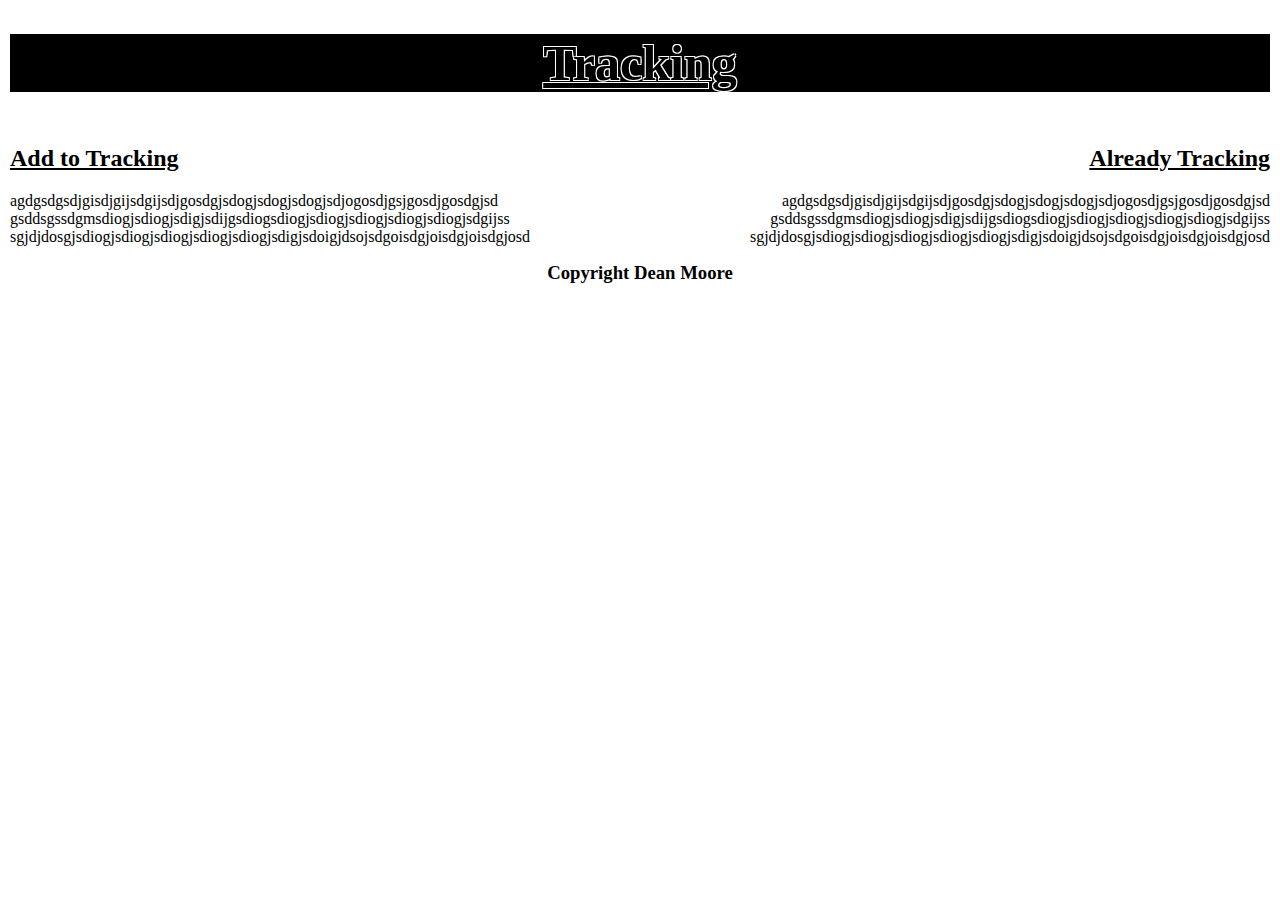
==== index.html @ e4bdc046 "initial commit" ====
<!DOCTYPE html>
<html lang="en">
<head>
    <meta charset="UTF-8">
    <meta name="viewport" content="width=device-width, initial-scale=1.0">
    <meta http-equiv="X-UA-Compatible" content="ie=edge">
    <link rel = "stylesheet" type = "text/css" href = "style.css" >
    <title>Tracking</title>
</head>
<body>

<div class = "header"> 
    <h1> Tracking </h1>
</div>

<div class = "container">

    <div class = "left_panel">
        <h2> Add to Tracking</h2>
        <p>agdgsdgsdjgisdjgijsdgijsdjgosdgjsdogjsdogjsdogjsdjogosdjgsjgosdjgosdgjsd
            gsddsgssdgmsdiogjsdiogjsdigjsdijgsdiogsdiogjsdiogjsdiogjsdiogjsdiogjsdgijss
            sgjdjdosgjsdiogjsdiogjsdiogjsdiogjsdiogjsdigjsdoigjdsojsdgoisdgjoisdgjoisdgjosd
        </p>
    </div>

    <div class = "right_panel">
        <h2> Already Tracking</h2>
        <p>agdgsdgsdjgisdjgijsdgijsdjgosdgjsdogjsdogjsdogjsdjogosdjgsjgosdjgosdgjsd
                gsddsgssdgmsdiogjsdiogjsdigjsdijgsdiogsdiogjsdiogjsdiogjsdiogjsdiogjsdgijss
                sgjdjdosgjsdiogjsdiogjsdiogjsdiogjsdiogjsdigjsdoigjdsojsdgoisdgjoisdgjoisdgjosd
        </p>
    </div>

</div>

<div class = "footer">
    <h3> Copyright Dean Moore</h3>
</div>



</body>
</html>
---- style.css ----
body{
    margin:10px;
    text-shadow: -1px -1px 0 white, 1px 1px 0 white, -1px 1px 0 white, 1px -1px 0 white;
}

.header{
    background-color: black;
    text-align:center;
    margin: auto; 
    text-decoration: underline;
    font-size: 25px;
}

.left_panel {
    width: 50%;
    float: left;   
}

.left_panel h2 {
    text-decoration: underline;
}

.right_panel {
    width: 50%;
    text-align: right;
    float: right;
}

.right_panel h2 {
    text-decoration: underline;
}

.footer{
    clear: all;
    text-align: center;
}
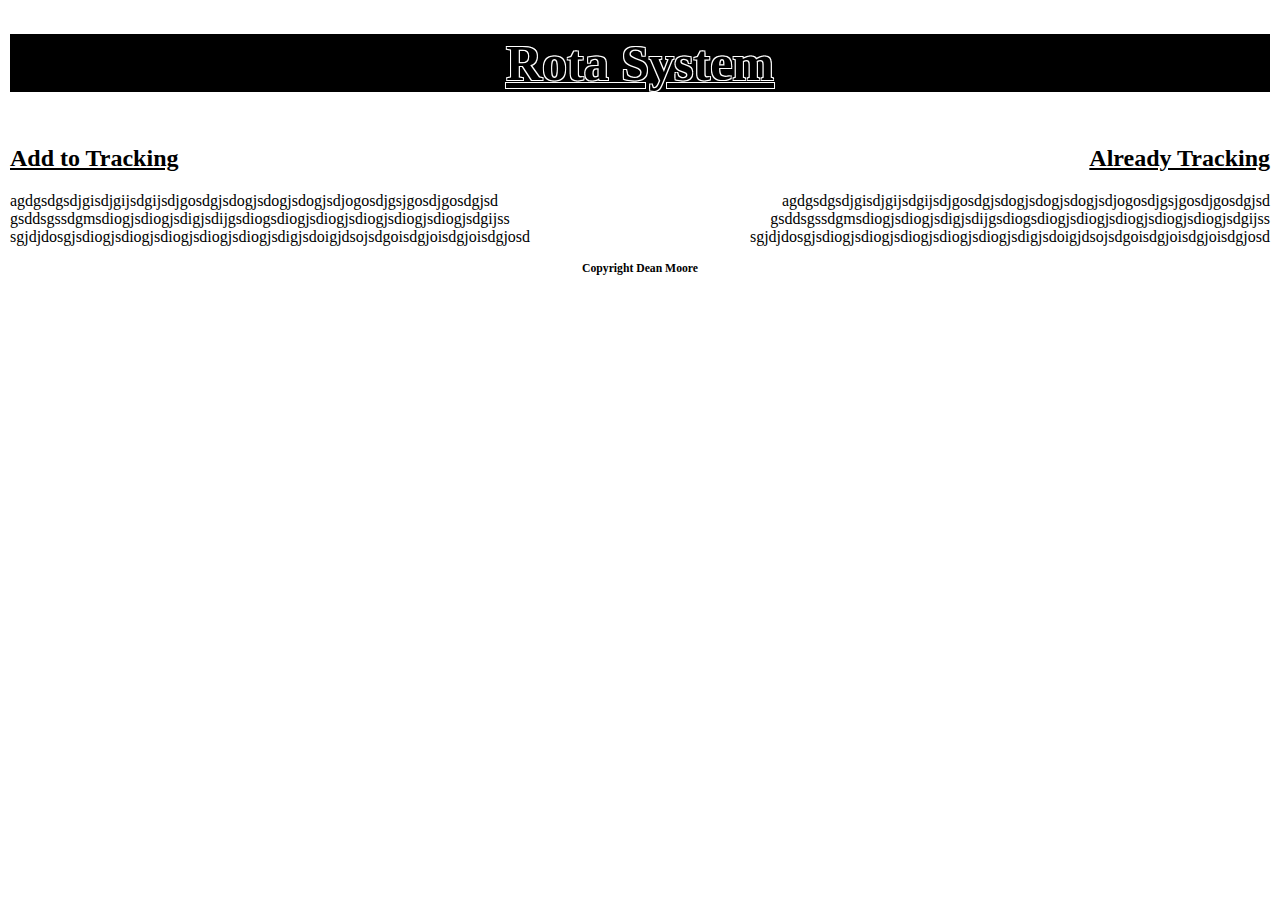
==== commit 1d930d83: "Login" ====
--- a/index.html
+++ b/index.html
@@ -5,12 +5,12 @@
     <meta name="viewport" content="width=device-width, initial-scale=1.0">
     <meta http-equiv="X-UA-Compatible" content="ie=edge">
     <link rel = "stylesheet" type = "text/css" href = "style.css" >
-    <title>Tracking</title>
+    <title>Rota System</title>
 </head>
 <body>
 
 <div class = "header"> 
-    <h1> Tracking </h1>
+    <h1> Rota System </h1>
 </div>
 
 <div class = "container">
@@ -38,6 +38,6 @@
 </div>
 
 
-
+<script src = "script.js"></script>
 </body>
 </html>--- a/style.css
+++ b/style.css
@@ -31,6 +31,7 @@
 }
 
 .footer{
+    font-size: 10px;
     clear: all;
     text-align: center;
 }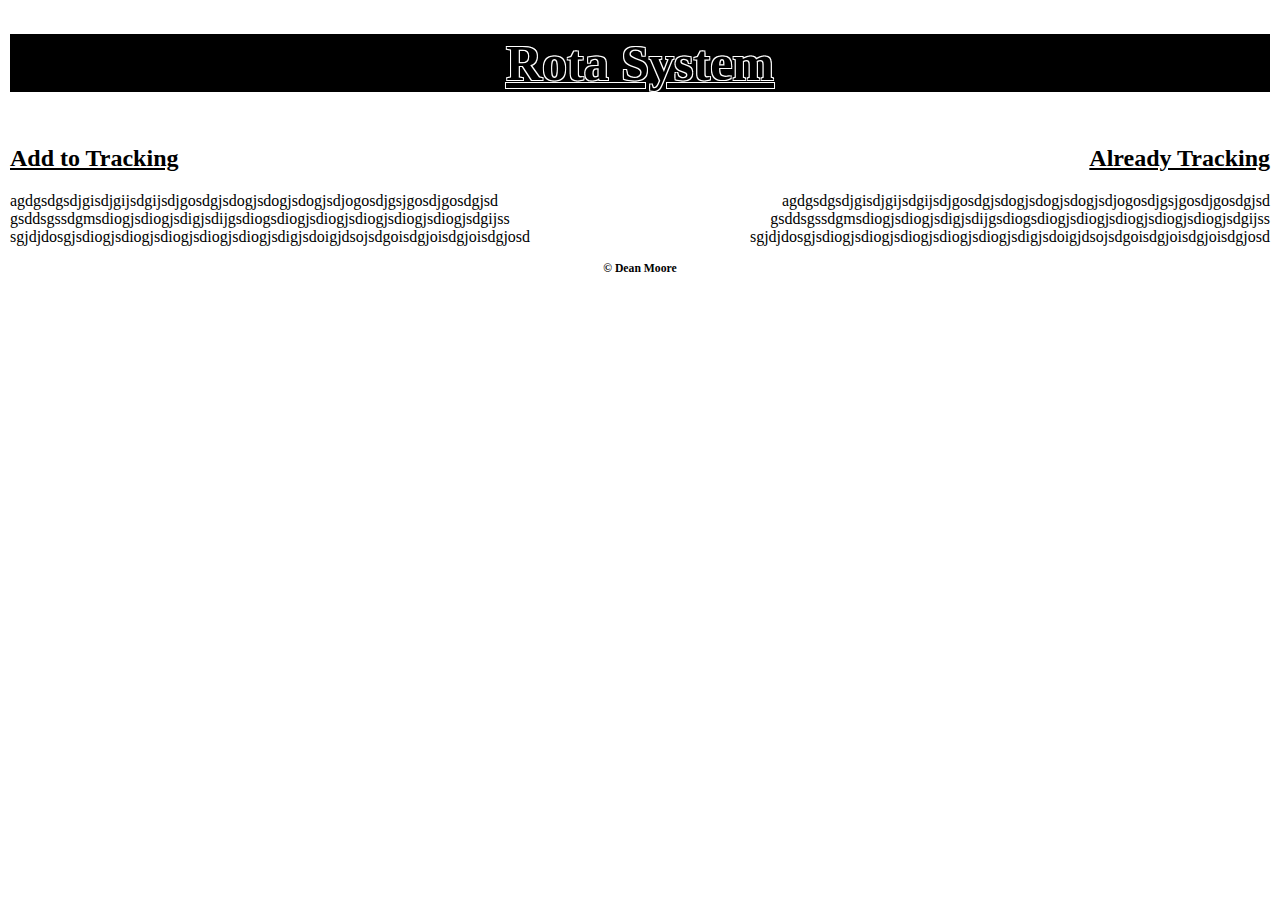
==== commit e4c6d712: "few files added" ====
--- a/index.html
+++ b/index.html
@@ -34,7 +34,7 @@
 </div>
 
 <div class = "footer">
-    <h3> Copyright Dean Moore</h3>
+    <h3> &copy; Dean Moore</h3>
 </div>
 
 
